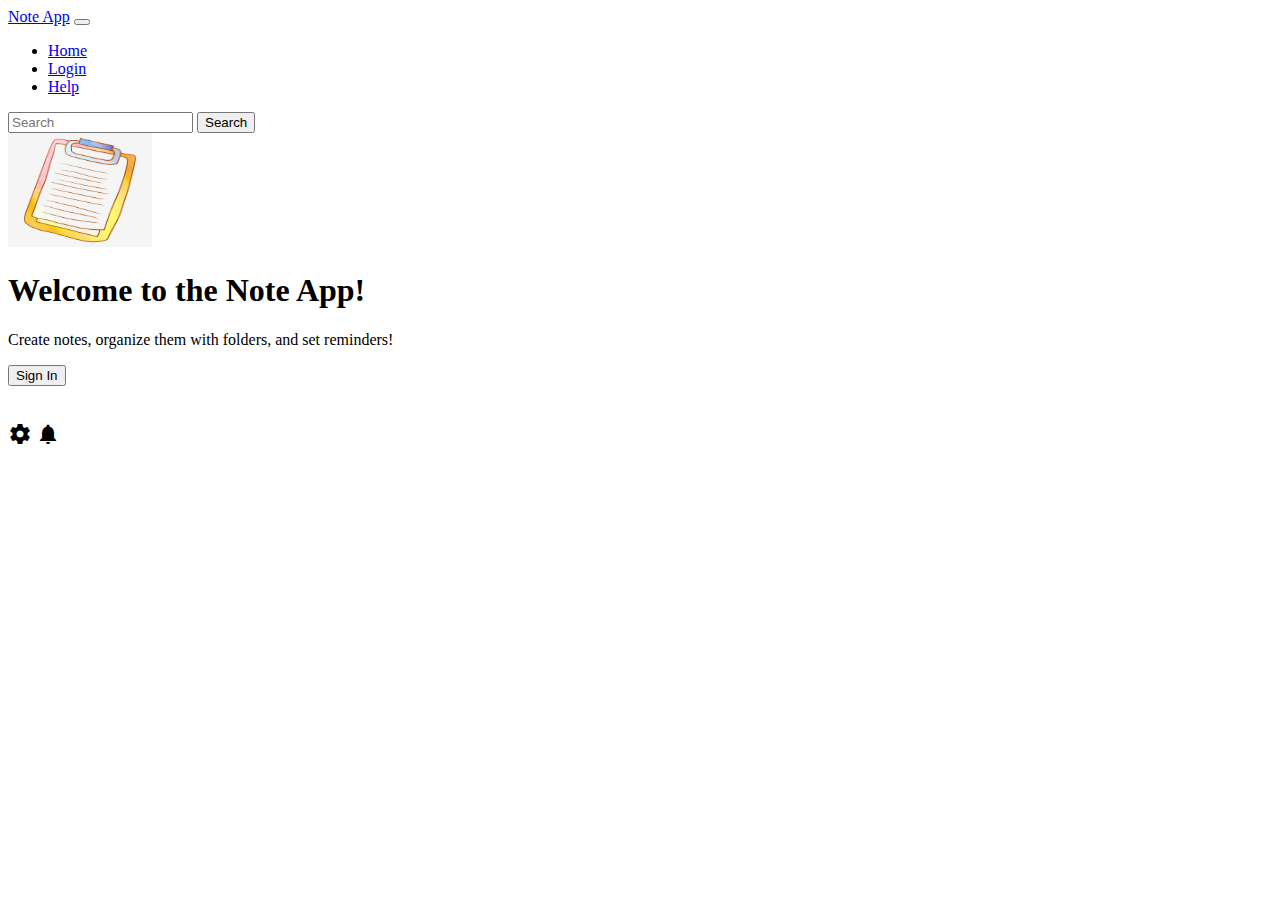
==== index.html @ 87d763ba "Connected nav bar buttons to pages" ====
<!DOCTYPE html>
<html>

<head>
  <meta charset="utf-8">
  <title>My BCIT Project</title>
  <meta name="comp1800 boilerplate code" content="my bcit project">
  <meta name="author" content="BCIT">

  <!-- Required meta tags -->
  <meta charset="utf-8">
  <meta name="viewport" content="width=device-width, initial-scale=1">

  <!-- Bootstrap CSS -->
  <link href="https://cdn.jsdelivr.net/npm/bootstrap@5.0.2/dist/css/bootstrap.min.css" rel="stylesheet"
    integrity="sha384-EVSTQN3/azprG1Anm3QDgpJLIm9Nao0Yz1ztcQTwFspd3yD65VohhpuuCOmLASjC" crossorigin="anonymous">

  <!-- Google Icons (Material Design)-->
  <link href="https://fonts.googleapis.com/icon?family=Material+Icons" rel="stylesheet">

</head>

<body>

  <nav class="navbar navbar-expand-lg navbar-light bg-light">
    <div class="container-fluid">
      <a class="navbar-brand" href="#">Note App</a>
      <button class="navbar-toggler" type="button" data-bs-toggle="collapse" data-bs-target="#navbarSupportedContent"
        aria-controls="navbarSupportedContent" aria-expanded="false" aria-label="Toggle navigation">
        <span class="navbar-toggler-icon"></span>
      </button>
      <div class="collapse navbar-collapse" id="navbarSupportedContent">
        <ul class="navbar-nav me-auto mb-2 mb-lg-0">
          <li class="nav-item">
            <a class="nav-link active" aria-current="page" href="#">Home</a>
          </li>
          <li class="nav-item">
            <a class="nav-link" href="login.html">Login</a>
          </li>
          <li class="nav-item">
            <a class="nav-link" href="#">Help</a>
          </li>
        </ul>
        <form class="d-flex">
          <input class="form-control me-2" type="search" placeholder="Search" aria-label="Search">
          <button class="btn btn-outline-info" type="submit">Search</button>
        </form>
      </div>
    </div>
  </nav>

  <div class="px-4 py-5 my-5 text-center">
    <img id="note-logo" class="d-block mx-auto mb-4" src="images/logo.jpg" alt="logo" width="144" height="114">
    <h1 class="display-5 fw-bold">Welcome to the Note App!</h1>

    <div class="col-lg-6 mx-auto">
      <p class="lead mb-4">Create notes, organize them with folders, and set reminders!</p>
      <div class="d-grid gap-2 d-sm-flex justify-content-sm-center">
        <a href="login.html"><button type="button" class="btn btn-primary btn-lg bg-info px-4 gap-3">Sign
            In</button></a>
      </div>
    </div>
  </div>

  <br><br>

  <footer class="navbar justify-content-evenly bg-info fixed-bottom">
    <i class="material-icons">settings</i>
    <i class="material-icons">notifications</i>
    <a href="login.html"><i class="material-icons">login</i></a>
  </footer>

  <!--------------------------------------------------->
  <!-- Your Javascript Libraries and scripts go here -->
  <!--------------------------------------------------->

  <!-- Option 1: Bootstrap Bundle with Popper -->
  <script src="https://cdn.jsdelivr.net/npm/bootstrap@5.0.2/dist/js/bootstrap.bundle.min.js"
    integrity="sha384-MrcW6ZMFYlzcLA8Nl+NtUVF0sA7MsXsP1UyJoMp4YLEuNSfAP+JcXn/tWtIaxVXM" crossorigin="anonymous">
  </script>

</body>

</html>
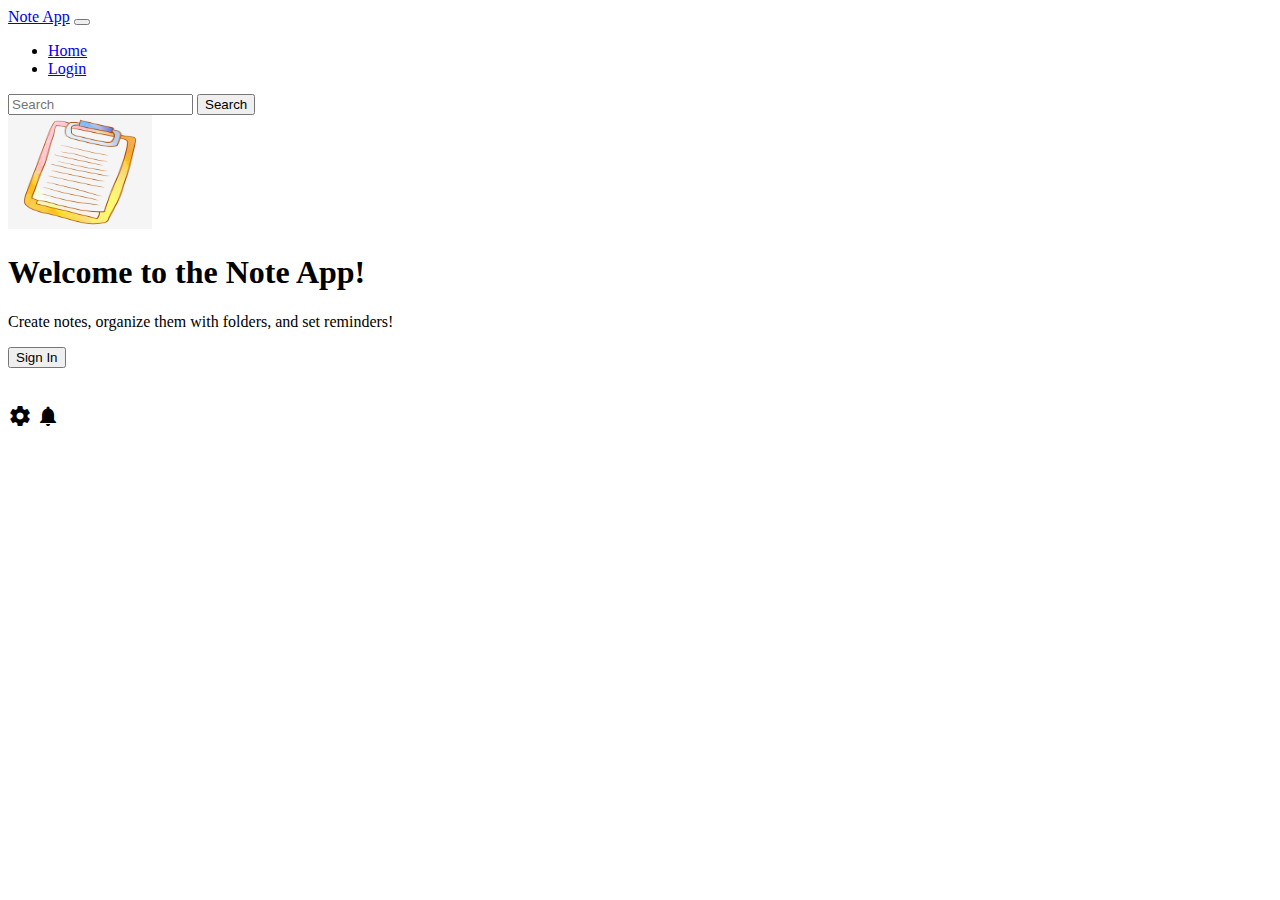
==== commit 81a43849: "Added help html and updated page navbars" ====
--- a/index.html
+++ b/index.html
@@ -36,9 +36,6 @@
           </li>
           <li class="nav-item">
             <a class="nav-link" href="login.html">Login</a>
-          </li>
-          <li class="nav-item">
-            <a class="nav-link" href="#">Help</a>
           </li>
         </ul>
         <form class="d-flex">
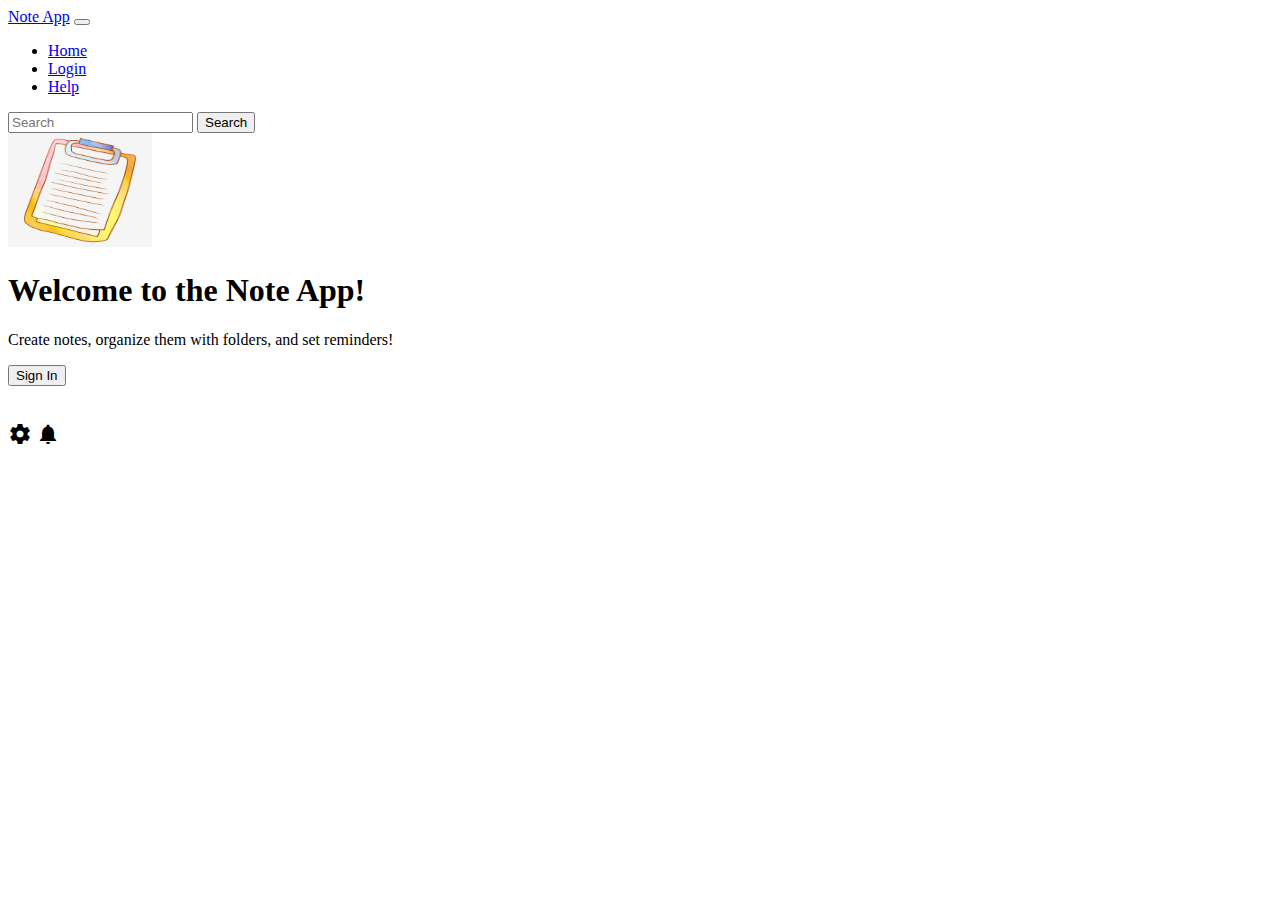
==== commit 98766983: "Initial Commit - WIP" ====
--- a/index.html
+++ b/index.html
@@ -37,6 +37,9 @@
           <li class="nav-item">
             <a class="nav-link" href="login.html">Login</a>
           </li>
+          <li class="nav-item">
+            <a class="nav-link" href="#">Help</a>
+          </li>
         </ul>
         <form class="d-flex">
           <input class="form-control me-2" type="search" placeholder="Search" aria-label="Search">
@@ -75,7 +78,11 @@
   <script src="https://cdn.jsdelivr.net/npm/bootstrap@5.0.2/dist/js/bootstrap.bundle.min.js"
     integrity="sha384-MrcW6ZMFYlzcLA8Nl+NtUVF0sA7MsXsP1UyJoMp4YLEuNSfAP+JcXn/tWtIaxVXM" crossorigin="anonymous">
   </script>
+  <script src="https://ajax.googleapis.com/ajax/libs/jquery/1.9.1/jquery.js"></script> 
+  <script src="https://maxcdn.bootstrapcdn.com/bootstrap/3.3.6/js/bootstrap.min.js"></script>
 
+
+<!-- Waleed was here. -->
 </body>
 
 </html>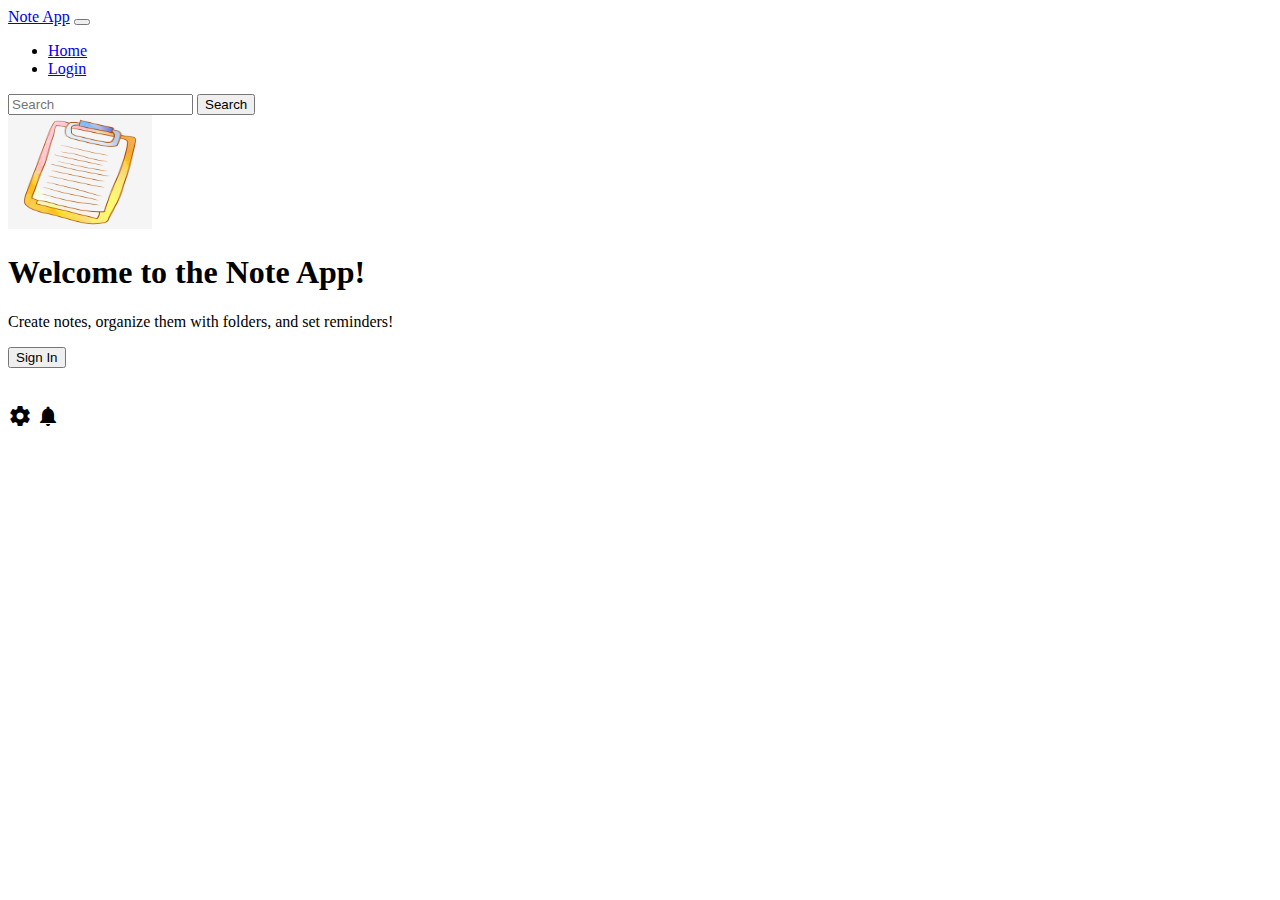
==== commit 48dd32e7: "Merge pull request #2 from mksample/helpHtml" ====
--- a/index.html
+++ b/index.html
@@ -36,9 +36,6 @@
           </li>
           <li class="nav-item">
             <a class="nav-link" href="login.html">Login</a>
-          </li>
-          <li class="nav-item">
-            <a class="nav-link" href="#">Help</a>
           </li>
         </ul>
         <form class="d-flex">
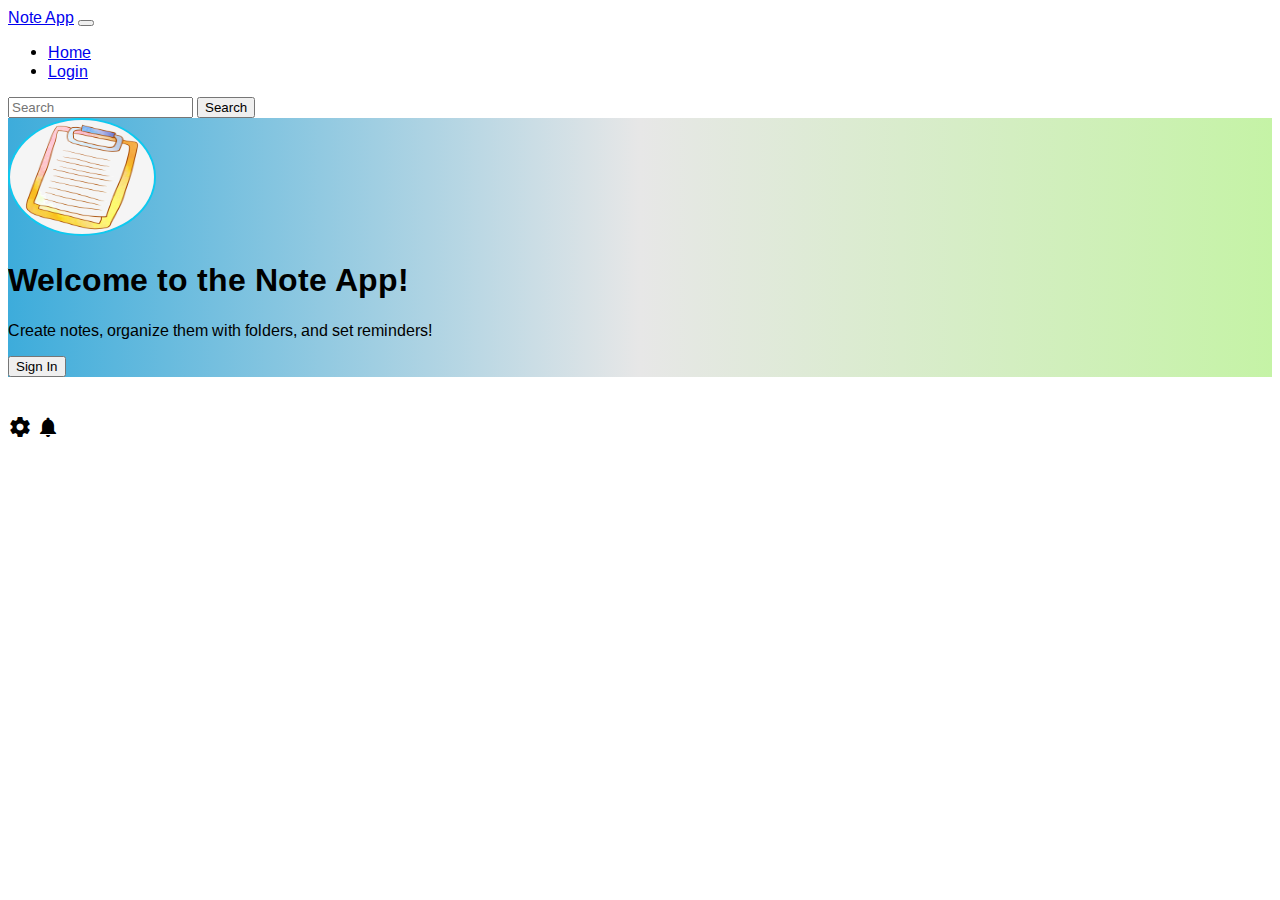
==== commit d7c288fa: "Cleaned up methods and added some style" ====
--- a/index.html
+++ b/index.html
@@ -10,6 +10,12 @@
   <!-- Required meta tags -->
   <meta charset="utf-8">
   <meta name="viewport" content="width=device-width, initial-scale=1">
+
+  <!-- Style -->
+  <link rel="stylesheet" href="./styles/my_style.css" />
+  <link rel="preconnect" href="https://fonts.googleapis.com">
+  <link rel="preconnect" href="https://fonts.gstatic.com" crossorigin>
+  <link href="https://fonts.googleapis.com/css2?family=Arimo:wght@500&display=swap" rel="stylesheet">
 
   <!-- Bootstrap CSS -->
   <link href="https://cdn.jsdelivr.net/npm/bootstrap@5.0.2/dist/css/bootstrap.min.css" rel="stylesheet"
@@ -46,7 +52,7 @@
     </div>
   </nav>
 
-  <div class="px-4 py-5 my-5 text-center">
+  <div class="px-4 py-5 my-5 text-center" id="welcome-content">
     <img id="note-logo" class="d-block mx-auto mb-4" src="images/logo.jpg" alt="logo" width="144" height="114">
     <h1 class="display-5 fw-bold">Welcome to the Note App!</h1>
 
@@ -75,11 +81,11 @@
   <script src="https://cdn.jsdelivr.net/npm/bootstrap@5.0.2/dist/js/bootstrap.bundle.min.js"
     integrity="sha384-MrcW6ZMFYlzcLA8Nl+NtUVF0sA7MsXsP1UyJoMp4YLEuNSfAP+JcXn/tWtIaxVXM" crossorigin="anonymous">
   </script>
-  <script src="https://ajax.googleapis.com/ajax/libs/jquery/1.9.1/jquery.js"></script> 
+  <script src="https://ajax.googleapis.com/ajax/libs/jquery/1.9.1/jquery.js"></script>
   <script src="https://maxcdn.bootstrapcdn.com/bootstrap/3.3.6/js/bootstrap.min.js"></script>
 
 
-<!-- Waleed was here. -->
+  <!-- Waleed was here. -->
 </body>
 
 </html>--- a/styles/my_style.css
+++ b/styles/my_style.css
@@ -0,0 +1,17 @@
+body {
+    font-family: 'Arimo', sans-serif;
+}
+
+.text-center {
+    /* background-image: url(/images/notebackground.jpg); */
+    /* background-size: auto;
+    background-repeat: no-repeat; */
+    /* background-size: cover; */
+
+    background: linear-gradient(0.25turn, #3dacdb, #e7e7e7, #c5f3a6);
+}
+
+#note-logo {
+    border-radius: 50%;
+    border: 2px double #0dcaf0;
+}
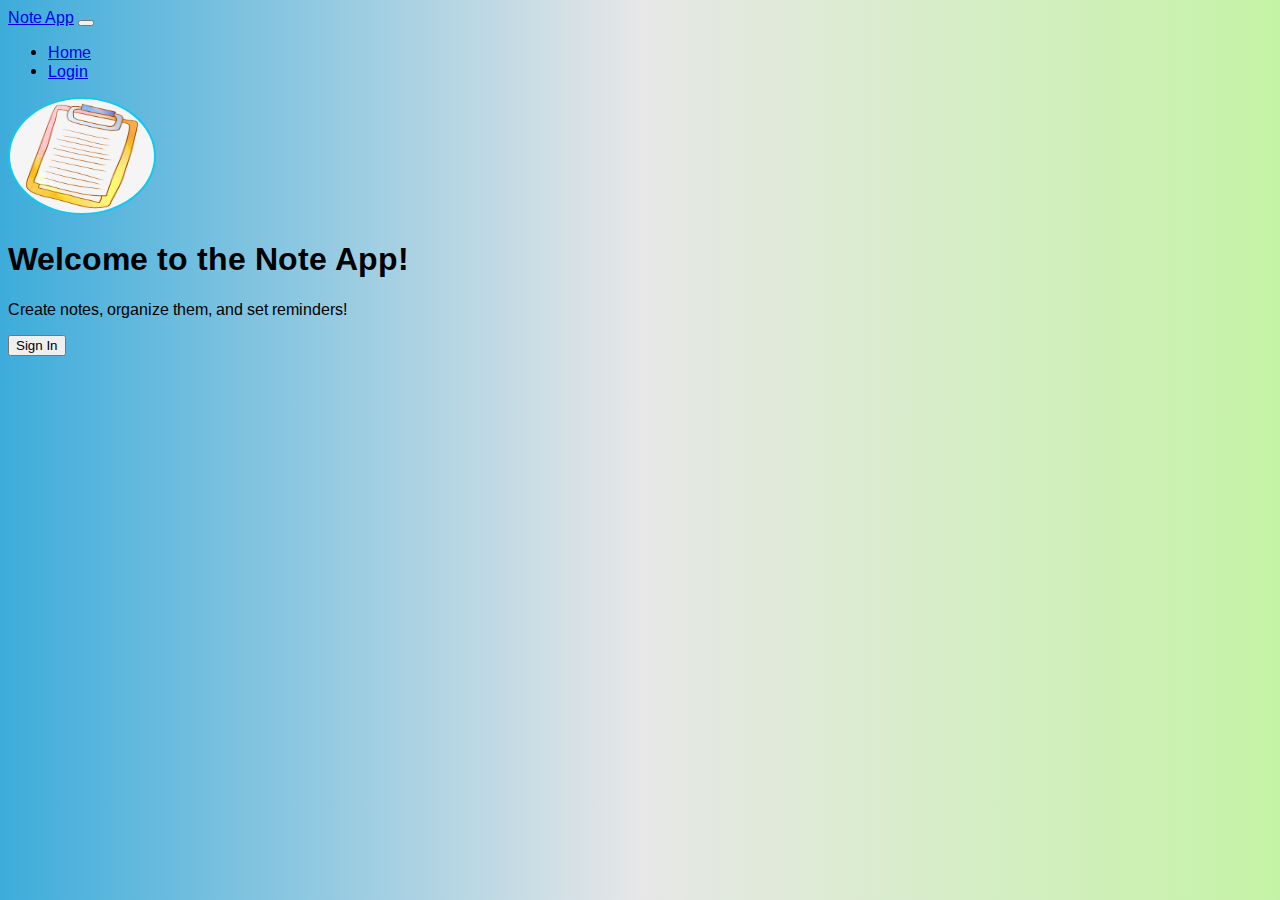
==== commit 4701e609: "Added lists to help page" ====
--- a/index.html
+++ b/index.html
@@ -44,10 +44,10 @@
             <a class="nav-link" href="login.html">Login</a>
           </li>
         </ul>
-        <form class="d-flex">
+        <!-- <form class="d-flex">
           <input class="form-control me-2" type="search" placeholder="Search" aria-label="Search">
           <button class="btn btn-outline-info" type="submit">Search</button>
-        </form>
+        </form> -->
       </div>
     </div>
   </nav>
@@ -57,7 +57,7 @@
     <h1 class="display-5 fw-bold">Welcome to the Note App!</h1>
 
     <div class="col-lg-6 mx-auto">
-      <p class="lead mb-4">Create notes, organize them with folders, and set reminders!</p>
+      <p class="lead mb-4">Create notes, organize them, and set reminders!</p>
       <div class="d-grid gap-2 d-sm-flex justify-content-sm-center">
         <a href="login.html"><button type="button" class="btn btn-primary btn-lg bg-info px-4 gap-3">Sign
             In</button></a>
@@ -67,11 +67,11 @@
 
   <br><br>
 
-  <footer class="navbar justify-content-evenly bg-info fixed-bottom">
+  <!-- <footer class="navbar justify-content-evenly bg-info fixed-bottom">
     <i class="material-icons">settings</i>
     <i class="material-icons">notifications</i>
     <a href="login.html"><i class="material-icons">login</i></a>
-  </footer>
+  </footer> -->
 
   <!--------------------------------------------------->
   <!-- Your Javascript Libraries and scripts go here -->
--- a/styles/my_style.css
+++ b/styles/my_style.css
@@ -1,13 +1,7 @@
+/* INDEX.HTML */
+
 body {
     font-family: 'Arimo', sans-serif;
-}
-
-.text-center {
-    /* background-image: url(/images/notebackground.jpg); */
-    /* background-size: auto;
-    background-repeat: no-repeat; */
-    /* background-size: cover; */
-
     background: linear-gradient(0.25turn, #3dacdb, #e7e7e7, #c5f3a6);
 }
 
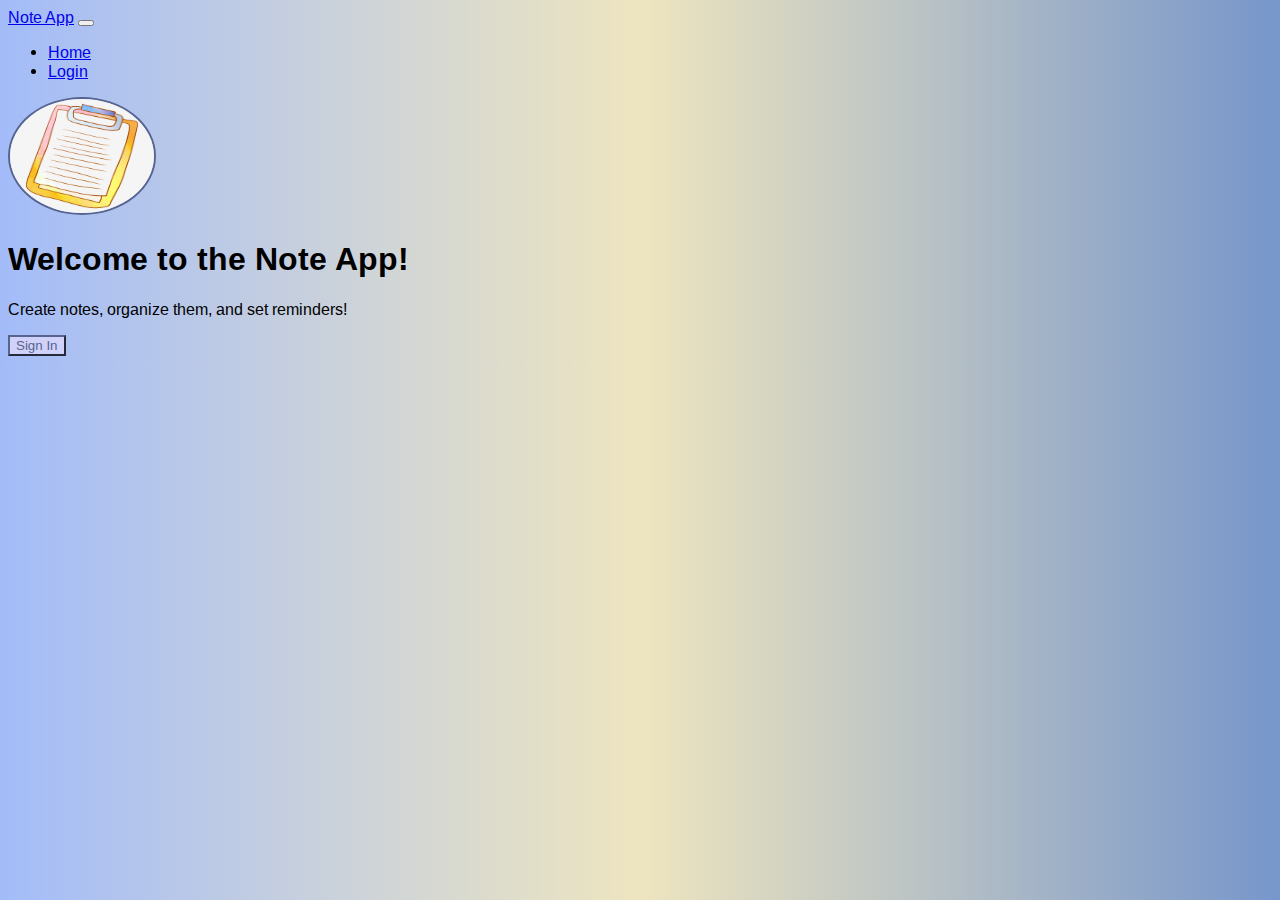
==== commit 719aa617: "Final style for index, login, and help pages" ====
--- a/index.html
+++ b/index.html
@@ -3,7 +3,7 @@
 
 <head>
   <meta charset="utf-8">
-  <title>My BCIT Project</title>
+  <title>Index Page</title>
   <meta name="comp1800 boilerplate code" content="my bcit project">
   <meta name="author" content="BCIT">
 
@@ -12,7 +12,6 @@
   <meta name="viewport" content="width=device-width, initial-scale=1">
 
   <!-- Style -->
-  <link rel="stylesheet" href="./styles/my_style.css" />
   <link rel="preconnect" href="https://fonts.googleapis.com">
   <link rel="preconnect" href="https://fonts.gstatic.com" crossorigin>
   <link href="https://fonts.googleapis.com/css2?family=Arimo:wght@500&display=swap" rel="stylesheet">
@@ -21,13 +20,16 @@
   <link href="https://cdn.jsdelivr.net/npm/bootstrap@5.0.2/dist/css/bootstrap.min.css" rel="stylesheet"
     integrity="sha384-EVSTQN3/azprG1Anm3QDgpJLIm9Nao0Yz1ztcQTwFspd3yD65VohhpuuCOmLASjC" crossorigin="anonymous">
 
+  <!-- CSS Style -->
+  <link rel="stylesheet" href="./styles/index.css" />
+
   <!-- Google Icons (Material Design)-->
   <link href="https://fonts.googleapis.com/icon?family=Material+Icons" rel="stylesheet">
 
 </head>
 
 <body>
-
+  <!-- Navbar -->
   <nav class="navbar navbar-expand-lg navbar-light bg-light">
     <div class="container-fluid">
       <a class="navbar-brand" href="#">Note App</a>
@@ -44,18 +46,16 @@
             <a class="nav-link" href="login.html">Login</a>
           </li>
         </ul>
-        <!-- <form class="d-flex">
-          <input class="form-control me-2" type="search" placeholder="Search" aria-label="Search">
-          <button class="btn btn-outline-info" type="submit">Search</button>
-        </form> -->
       </div>
     </div>
   </nav>
 
+  <!-- App Title/Jumbotron -->
   <div class="px-4 py-5 my-5 text-center" id="welcome-content">
     <img id="note-logo" class="d-block mx-auto mb-4" src="images/logo.jpg" alt="logo" width="144" height="114">
     <h1 class="display-5 fw-bold">Welcome to the Note App!</h1>
 
+    <!-- App description -->
     <div class="col-lg-6 mx-auto">
       <p class="lead mb-4">Create notes, organize them, and set reminders!</p>
       <div class="d-grid gap-2 d-sm-flex justify-content-sm-center">
@@ -65,27 +65,15 @@
     </div>
   </div>
 
-  <br><br>
 
-  <!-- <footer class="navbar justify-content-evenly bg-info fixed-bottom">
-    <i class="material-icons">settings</i>
-    <i class="material-icons">notifications</i>
-    <a href="login.html"><i class="material-icons">login</i></a>
-  </footer> -->
 
-  <!--------------------------------------------------->
-  <!-- Your Javascript Libraries and scripts go here -->
-  <!--------------------------------------------------->
-
-  <!-- Option 1: Bootstrap Bundle with Popper -->
+  <!-- Javascript -->
   <script src="https://cdn.jsdelivr.net/npm/bootstrap@5.0.2/dist/js/bootstrap.bundle.min.js"
     integrity="sha384-MrcW6ZMFYlzcLA8Nl+NtUVF0sA7MsXsP1UyJoMp4YLEuNSfAP+JcXn/tWtIaxVXM" crossorigin="anonymous">
   </script>
   <script src="https://ajax.googleapis.com/ajax/libs/jquery/1.9.1/jquery.js"></script>
   <script src="https://maxcdn.bootstrapcdn.com/bootstrap/3.3.6/js/bootstrap.min.js"></script>
 
-
-  <!-- Waleed was here. -->
 </body>
 
 </html>--- a/styles/index.css
+++ b/styles/index.css
@@ -0,0 +1,30 @@
+/* INDEX.HTML */
+
+/* Body */
+body {
+    font-family: 'Arimo', sans-serif;
+    background: linear-gradient(0.25turn, #a3bcf9, #eee5bf, #7796cb);
+}
+
+/* Note image logo */
+#note-logo {
+    border-radius: 50%;
+    border: 2px double #576490;
+}
+
+/* Button */
+.bg-info {
+    background-color: #d1d2f9 !important;
+}
+
+.btn-primary {
+    color: #576490;
+    background-color: #d1d2f9;
+    border-color: #576490;
+}
+
+.btn-primary:hover {
+    color: #a3bcf9;
+    background-color: #EFF6E0;
+    border-color: #576490;
+}
